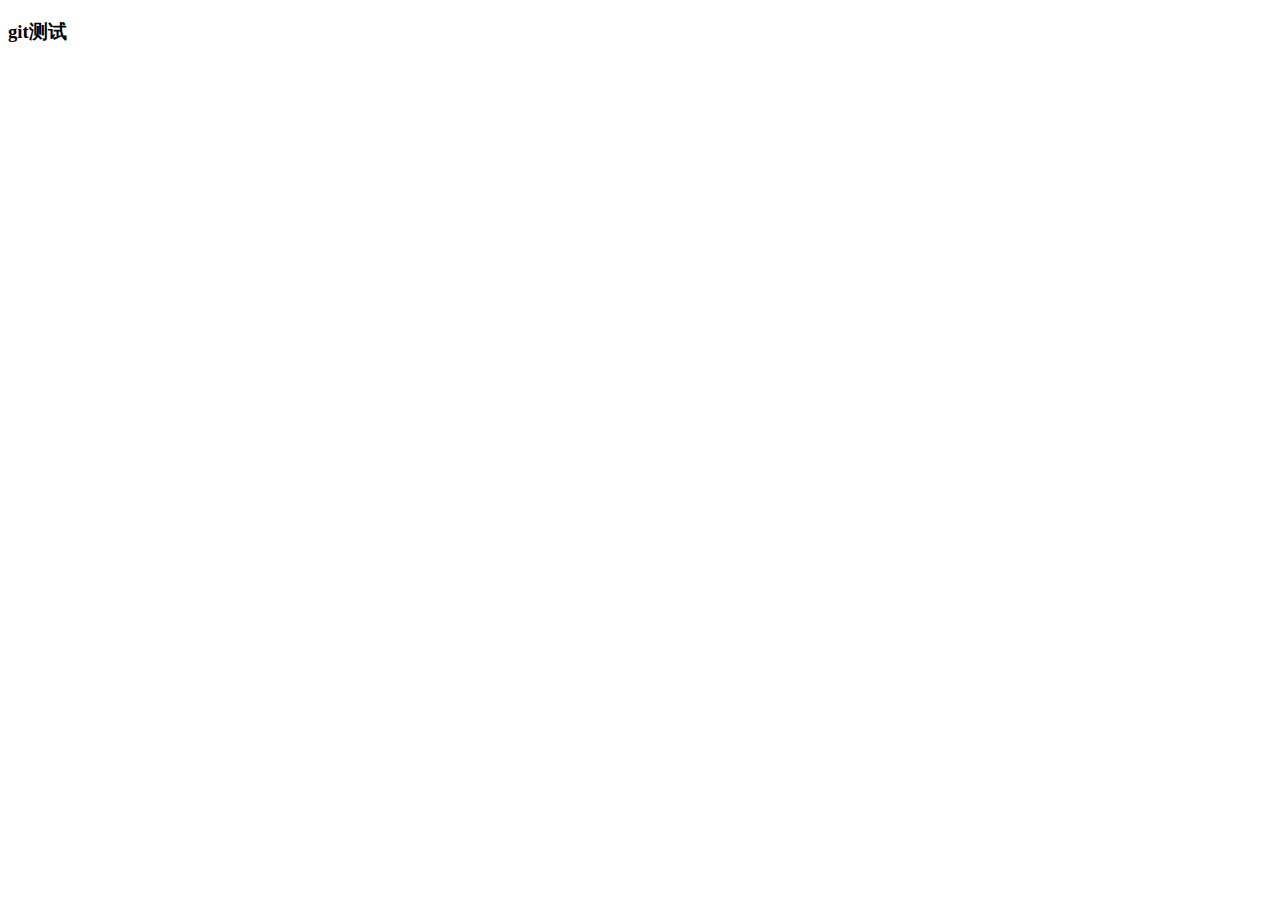
==== index.html @ f40c4336 "first commit" ====
<!DOCTYPE html>
<html lang="en">
<head>
    <meta charset="UTF-8">
    <meta name="viewport" content="width=device-width, initial-scale=1.0">
    <meta http-equiv="X-UA-Compatible" content="ie=edge">
    <title>Document</title>
    <link rel="stylesheet" href="./index.css">
</head>
<body>
    <h3>git测试</h3>
</body>
</html>
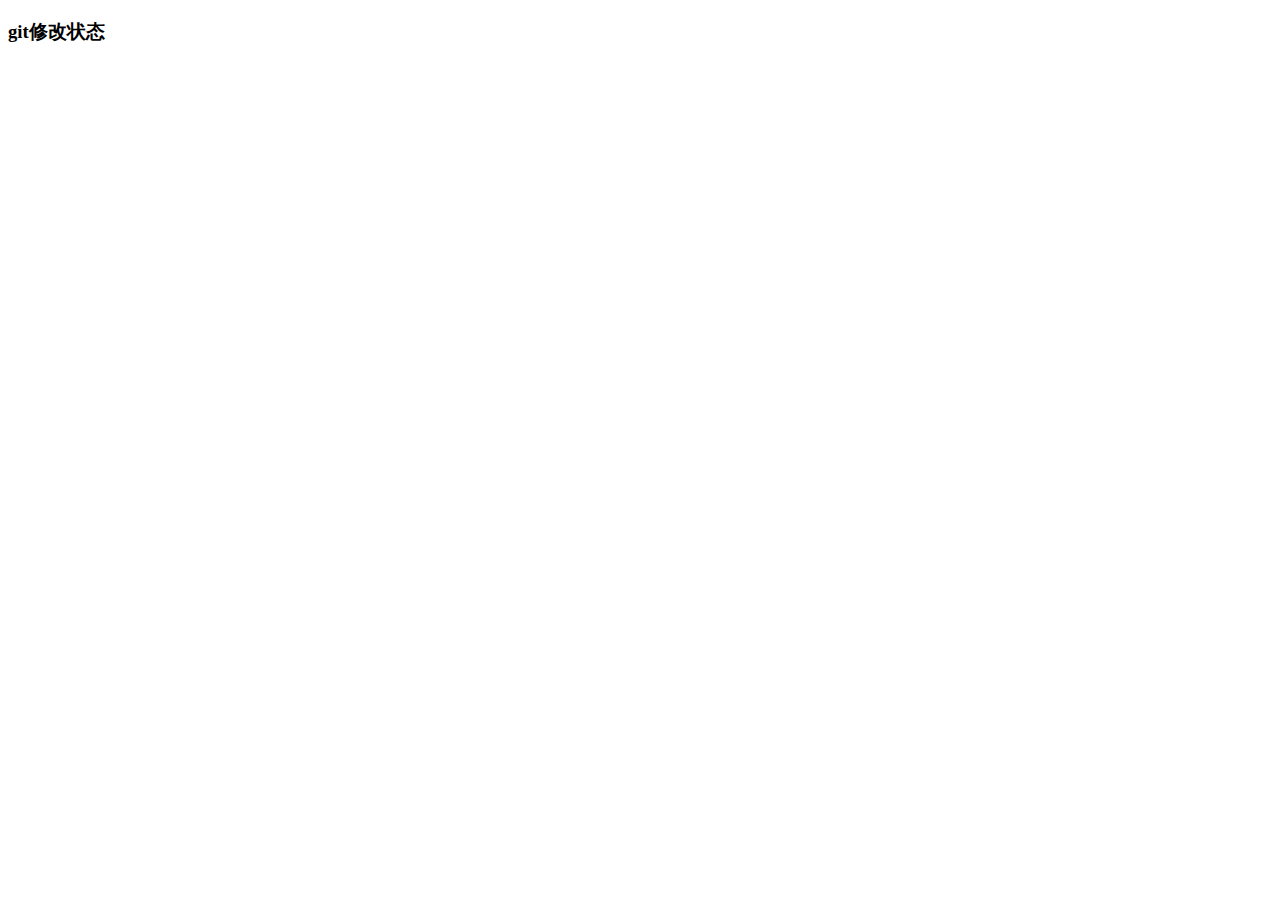
==== commit 8ec6938d: "modified index.html" ====
--- a/index.html
+++ b/index.html
@@ -8,6 +8,6 @@
     <link rel="stylesheet" href="./index.css">
 </head>
 <body>
-    <h3>git测试</h3>
+    <h3>git修改状态</h3>
 </body>
 </html>--- a/index.css
+++ b/index.css
@@ -0,0 +1,3 @@
+h3{
+    margin: 100 auto;
+}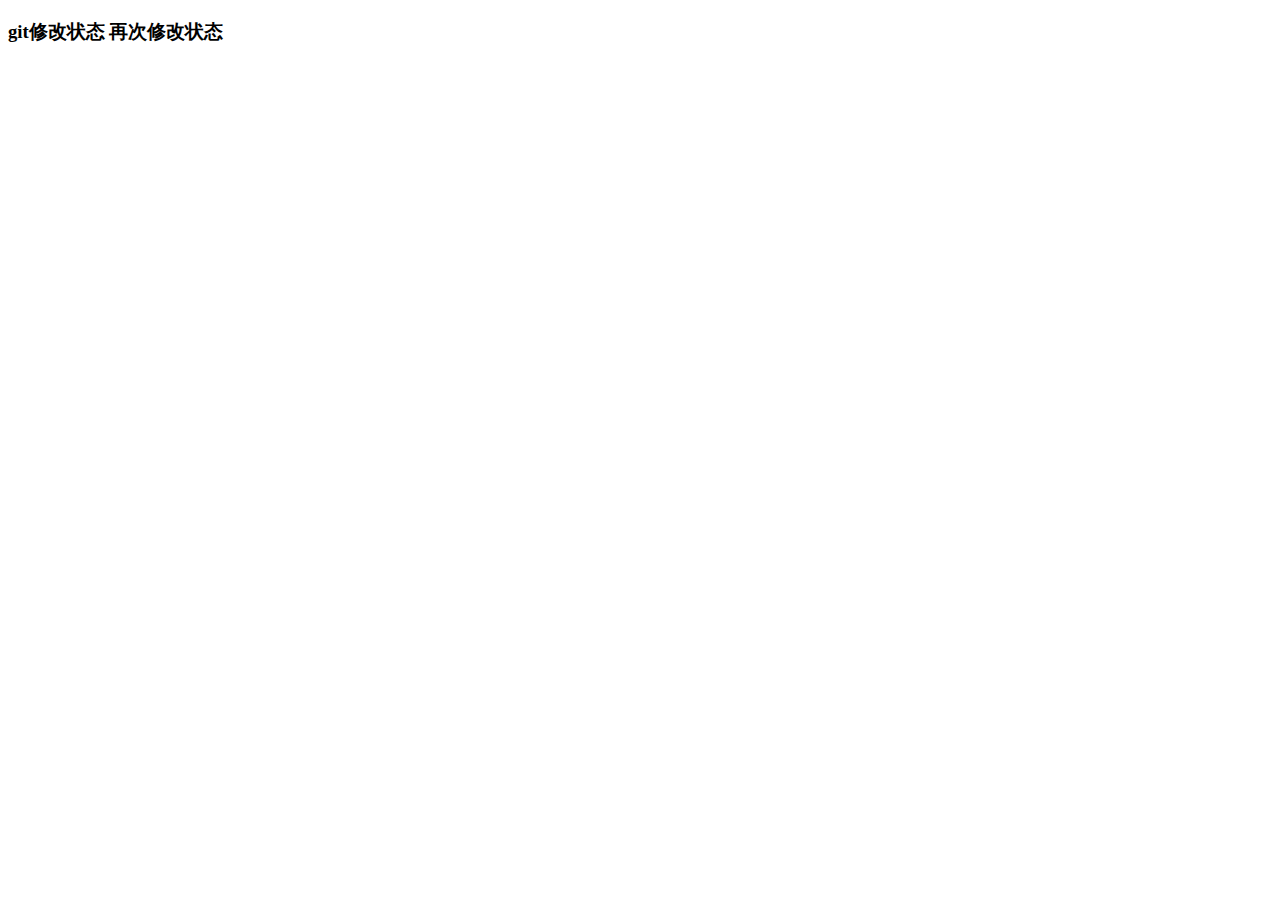
==== commit d198876f: "remodified index.html" ====
--- a/index.html
+++ b/index.html
@@ -8,6 +8,6 @@
     <link rel="stylesheet" href="./index.css">
 </head>
 <body>
-    <h3>git修改状态</h3>
+    <h3>git修改状态 再次修改状态</h3>
 </body>
 </html>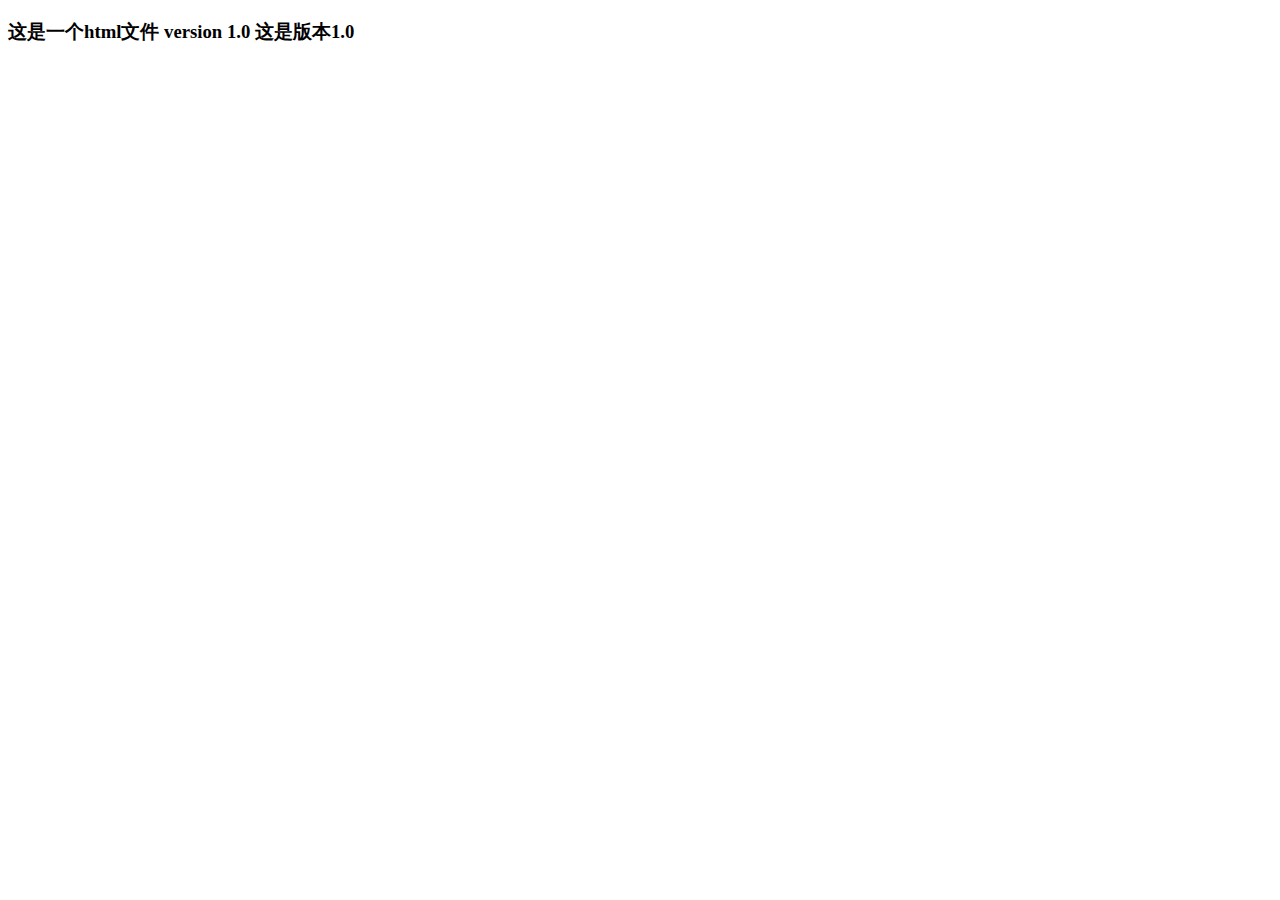
==== commit 44a3077c: "version 1.0 this version 1.0" ====
--- a/index.html
+++ b/index.html
@@ -8,6 +8,6 @@
     <link rel="stylesheet" href="./index.css">
 </head>
 <body>
-    <h3>git修改状态 再次修改状态</h3>
+    <h3>这是一个html文件 version 1.0 这是版本1.0</h3>
 </body>
 </html>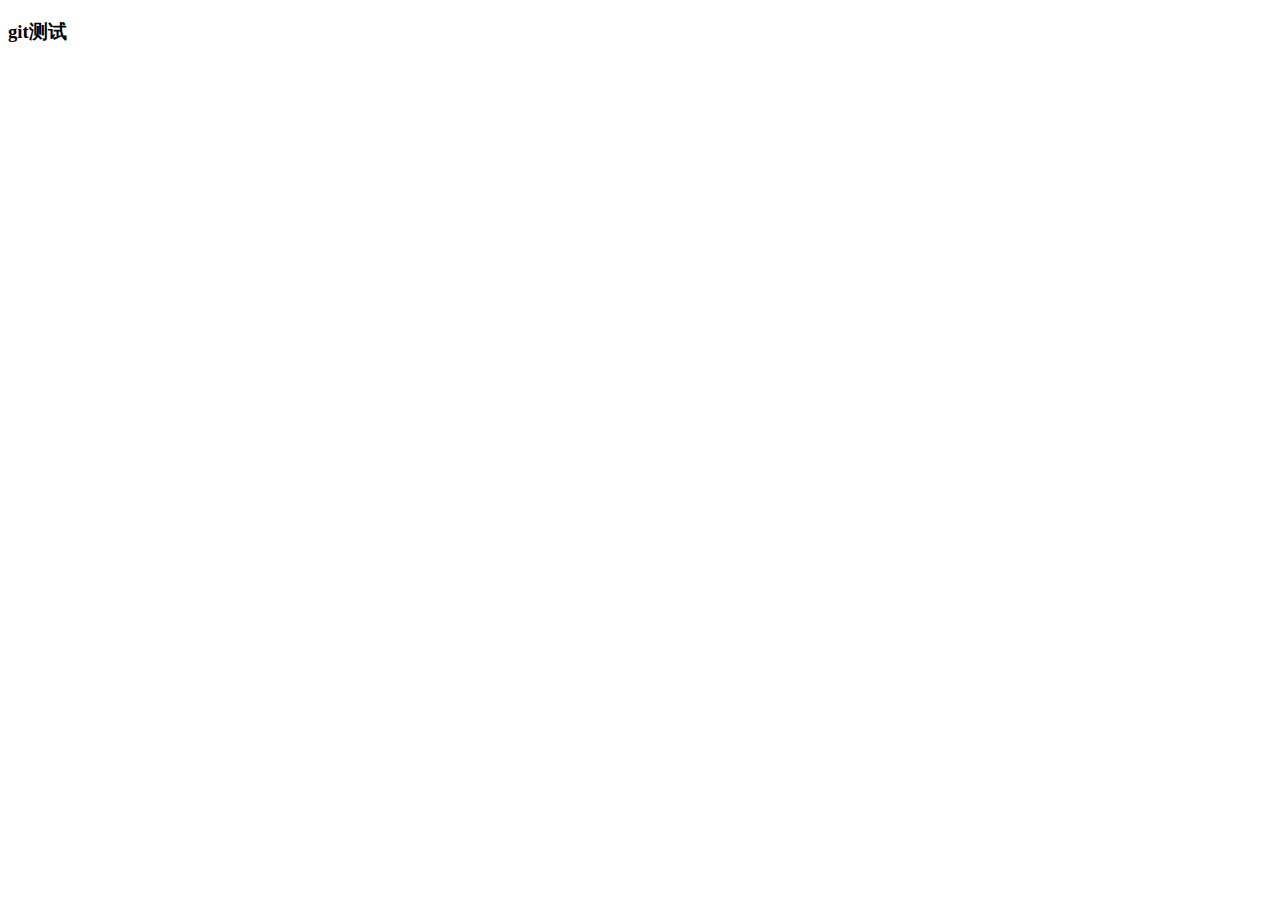
==== commit e6243b9a: "reset rewrite" ====
--- a/index.html
+++ b/index.html
@@ -8,6 +8,6 @@
     <link rel="stylesheet" href="./index.css">
 </head>
 <body>
-    <h3>这是一个html文件 version 1.0 这是版本1.0</h3>
+    <h3>git测试</h3>
 </body>
 </html>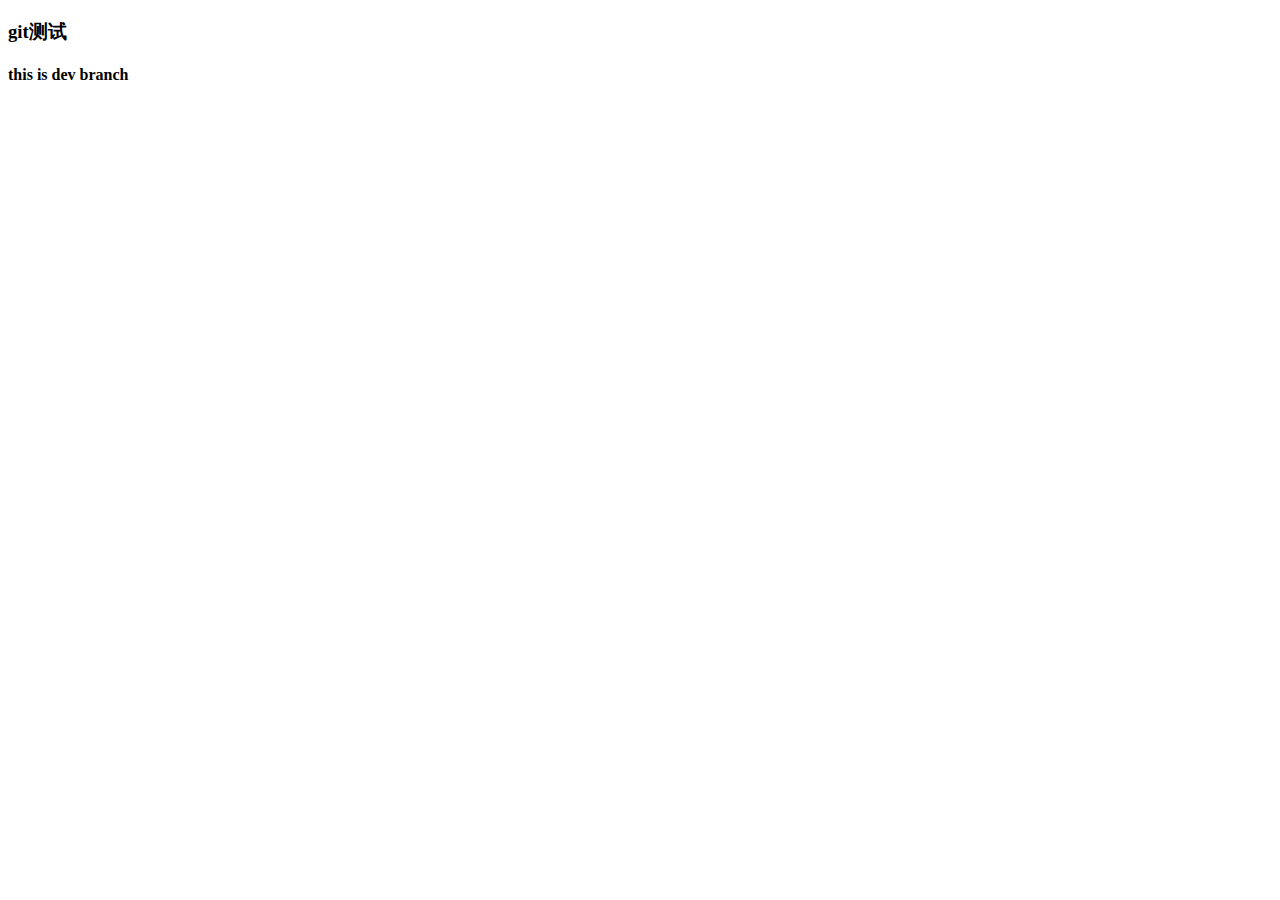
==== commit aada3a86: "dev branch" ====
--- a/index.html
+++ b/index.html
@@ -9,5 +9,6 @@
 </head>
 <body>
     <h3>git测试</h3>
+    <h4>this is dev branch </h4>
 </body>
 </html>